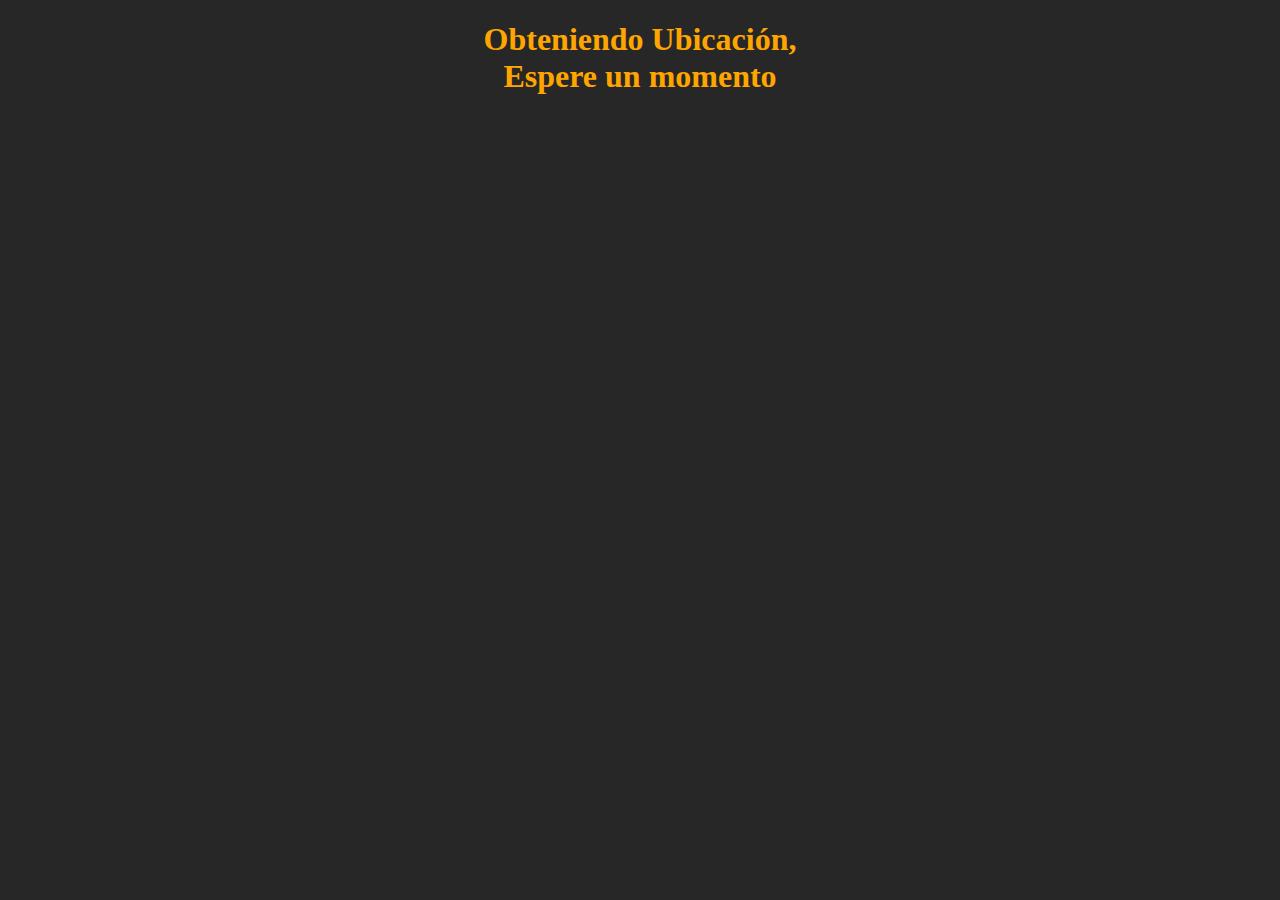
==== CameraPhoneGap/assets/www/index.html @ c6ddf9d5 "TODO commit" ====
<!DOCTYPE html>
<html>
  <head>
    <title>Capture Photo</title>
    <link rel="stylesheet" href="Style.css" type="text/css" charset="utf-8" />

    <script type="text/javascript" charset="utf-8" src="phonegap-1.4.1.js"></script>
    <script type="text/javascript" charset="utf-8">

    var pictureSource;   // picture source
    var destinationType; // sets the format of returned value 
	var longitud;
    var latitud;
    var tipo;
    // Wait for PhoneGap to connect with the device
    //
   document.addEventListener("deviceready",onDeviceReady,false);

    // PhoneGap is ready to be used!
    //
   function onDeviceReady() {
        pictureSource=navigator.camera.PictureSourceType;
        destinationType=navigator.camera.DestinationType;
        var options = {enableHighAccuracy: true };
        navigator.geolocation.getCurrentPosition(onSuccess, onError,options);
    } 

    // Called when a photo is successfully retrieved
    //
    function onPhotoDataSuccess(imageData) {
      // Uncomment to view the base64 encoded image data
      // console.log(imageData);

      // Get image handle
      //
      var smallImage = document.getElementById('smallImage');

      // Unhide image elements
      //
      smallImage.style.display = 'block';

      // Show the captured photo
      // The inline CSS rules are used to resize the image
      //
      smallImage.src = "data:image/jpeg;base64," + imageData;
    }

    // Called when a photo is successfully retrieved
    //


    // A button will call this function
    //
    function capturePhoto() {
      // Take picture using device camera and retrieve image as base64-encoded string
      navigator.camera.getPicture(uploadPhoto, onFail, { quality: 50 });
    }
    function onSuccess(position) {

         					longitud=position.coords.longitude;
         					latitud=position.coords.latitude;  
         				     var element = document.getElementById('geolocation');
         	element.innerHTML='	<H1 onclick="setTipo(1);">Incendio</H1><br><H1 onclick="setTipo(2);">Accidentes</H1><br><H1 onclick="setTipo(3);">Medicas</H1>';

      
    }

    // onError Callback receives a PositionError object
    //
    function setTipo(t){
    	
    	tipo=t;
    	capturePhoto();
    }
    
    function onError(error) {
        alert('code: '    + error.code    + '\n' +
              'message: ' + error.message + '\n');
    }

    // Called if something bad happens.
    // 
    function onFail(message) {
      alert('Failed because: ' + message);
    }
    
  function uploadPhoto(imageURI) {
        var options = new FileUploadOptions();

        var params = new Object();
        params.value1 = "test";
        params.value2 = "param";

        options.params = params;
        options.chunkedMode = false;

        var ft = new FileTransfer();
        ft.upload(imageURI, "http://smartpreventions.com/app/upload2.php?longitud="+longitud+"&latitud="+latitud+"&tipo="+tipo, win, fail, options);
    }

       function win(r) {
        alert("Subida Correctamente");
        console.log("Code = " + r.responseCode);
        console.log("Response = " + r.response);
        console.log("Sent = " + r.bytesSent);
        window.location = "main.html"

    }

    function fail(error) {
        alert("An error has occurred: Code = " = error.code);
        window.location = "main.html"
    }
    

    </script>

  </head>
  <body>
      <div id="geolocation"><h1>Obteniendo Ubicaci�n,<br> Espere un momento</h1></div>


  </body>
</html>
---- CameraPhoneGap/assets/www/Style.css ----
body
{
background-color:#272727;
}
h1
{
color:orange;
text-align:center;
}
p
{
font-family:"Times New Roman";
font-size:20px;
}
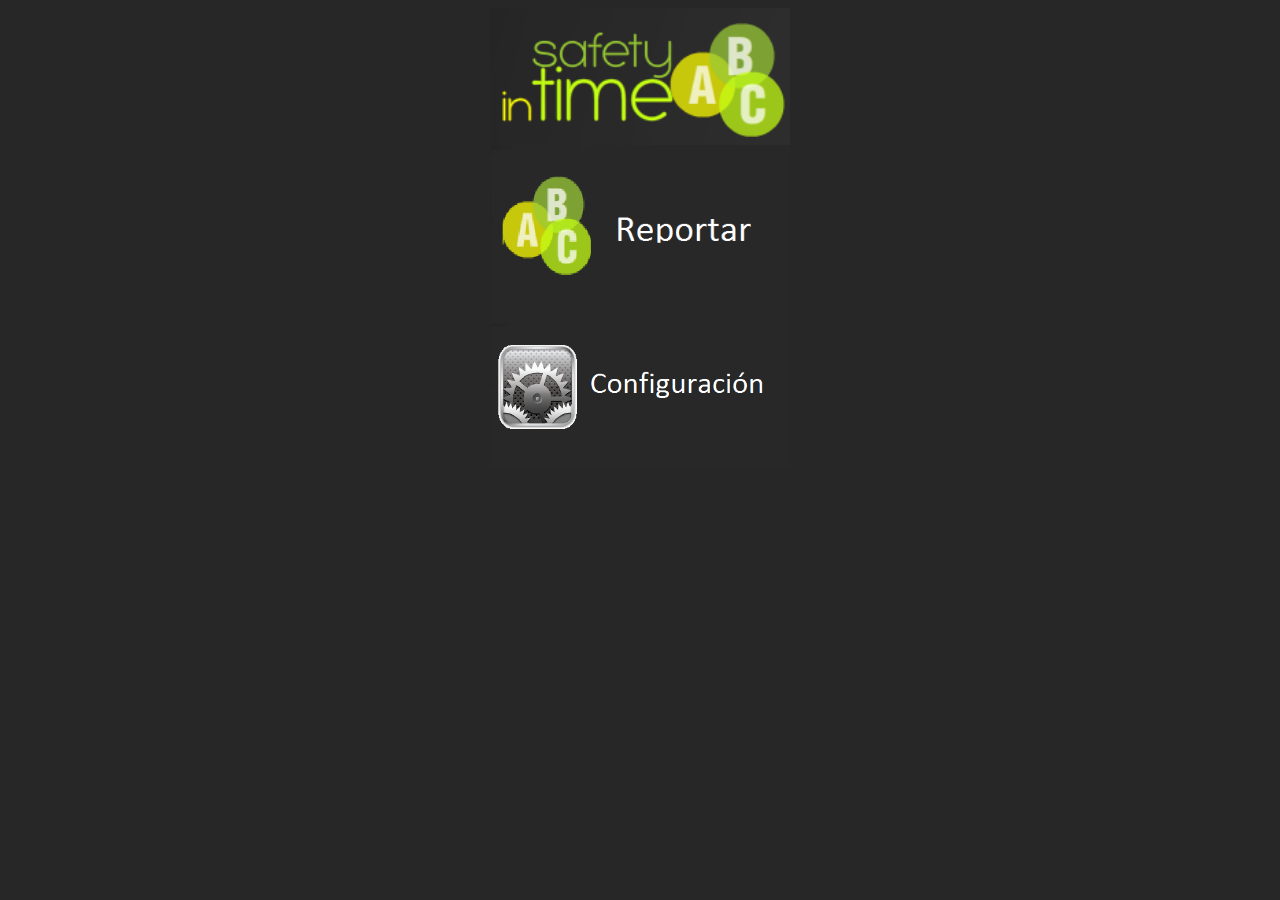
==== commit bff56455: "Pantalla facebook" ====
--- a/CameraPhoneGap/assets/www/index.html
+++ b/CameraPhoneGap/assets/www/index.html
@@ -1,124 +1,14 @@
-<!DOCTYPE html>
 <html>
-  <head>
-    <title>Capture Photo</title>
-    <link rel="stylesheet" href="Style.css" type="text/css" charset="utf-8" />
-
-    <script type="text/javascript" charset="utf-8" src="phonegap-1.4.1.js"></script>
-    <script type="text/javascript" charset="utf-8">
-
-    var pictureSource;   // picture source
-    var destinationType; // sets the format of returned value 
-	var longitud;
-    var latitud;
-    var tipo;
-    // Wait for PhoneGap to connect with the device
-    //
-   document.addEventListener("deviceready",onDeviceReady,false);
-
-    // PhoneGap is ready to be used!
-    //
-   function onDeviceReady() {
-        pictureSource=navigator.camera.PictureSourceType;
-        destinationType=navigator.camera.DestinationType;
-        var options = {enableHighAccuracy: true };
-        navigator.geolocation.getCurrentPosition(onSuccess, onError,options);
-    } 
-
-    // Called when a photo is successfully retrieved
-    //
-    function onPhotoDataSuccess(imageData) {
-      // Uncomment to view the base64 encoded image data
-      // console.log(imageData);
-
-      // Get image handle
-      //
-      var smallImage = document.getElementById('smallImage');
-
-      // Unhide image elements
-      //
-      smallImage.style.display = 'block';
-
-      // Show the captured photo
-      // The inline CSS rules are used to resize the image
-      //
-      smallImage.src = "data:image/jpeg;base64," + imageData;
-    }
-
-    // Called when a photo is successfully retrieved
-    //
-
-
-    // A button will call this function
-    //
-    function capturePhoto() {
-      // Take picture using device camera and retrieve image as base64-encoded string
-      navigator.camera.getPicture(uploadPhoto, onFail, { quality: 50 });
-    }
-    function onSuccess(position) {
-
-         					longitud=position.coords.longitude;
-         					latitud=position.coords.latitude;  
-         				     var element = document.getElementById('geolocation');
-         	element.innerHTML='	<H1 onclick="setTipo(1);">Incendio</H1><br><H1 onclick="setTipo(2);">Accidentes</H1><br><H1 onclick="setTipo(3);">Medicas</H1>';
-
-      
-    }
-
-    // onError Callback receives a PositionError object
-    //
-    function setTipo(t){
-    	
-    	tipo=t;
-    	capturePhoto();
-    }
-    
-    function onError(error) {
-        alert('code: '    + error.code    + '\n' +
-              'message: ' + error.message + '\n');
-    }
-
-    // Called if something bad happens.
-    // 
-    function onFail(message) {
-      alert('Failed because: ' + message);
-    }
-    
-  function uploadPhoto(imageURI) {
-        var options = new FileUploadOptions();
-
-        var params = new Object();
-        params.value1 = "test";
-        params.value2 = "param";
-
-        options.params = params;
-        options.chunkedMode = false;
-
-        var ft = new FileTransfer();
-        ft.upload(imageURI, "http://smartpreventions.com/app/upload2.php?longitud="+longitud+"&latitud="+latitud+"&tipo="+tipo, win, fail, options);
-    }
-
-       function win(r) {
-        alert("Subida Correctamente");
-        console.log("Code = " + r.responseCode);
-        console.log("Response = " + r.response);
-        console.log("Sent = " + r.bytesSent);
-        window.location = "main.html"
-
-    }
-
-    function fail(error) {
-        alert("An error has occurred: Code = " = error.code);
-        window.location = "main.html"
-    }
-    
-
-    </script>
-
-  </head>
-  <body>
-      <div id="geolocation"><h1>Obteniendo Ubicaci�n,<br> Espere un momento</h1></div>
-
-
-  </body>
-</html>
+	<head>
+		<link rel="stylesheet" href="Style.css" type="text/css" charset="utf-8" />
+	<center>
+		<img src="header.png" width="300" length="150"> 
+	</center>
+</head>
+	<center>
+		<a href="reporte.html" target="_blank"> <img src="Reportar.png" width="300" length="150"> </a>
+	</center>
+	<center>
+		<a href="config.html" target="_blank"> <img src="Configuracion.png" width="300" length="150"> </a>
+	</center>
+<html>--- a/CameraPhoneGap/assets/www/Style.css
+++ b/CameraPhoneGap/assets/www/Style.css
@@ -11,4 +11,12 @@
 {
 font-family:"Times New Roman";
 font-size:20px;
+color:white;
+}
+text{
+size:3;
+face:"verdana";
+color:white;	
+
+	
 }